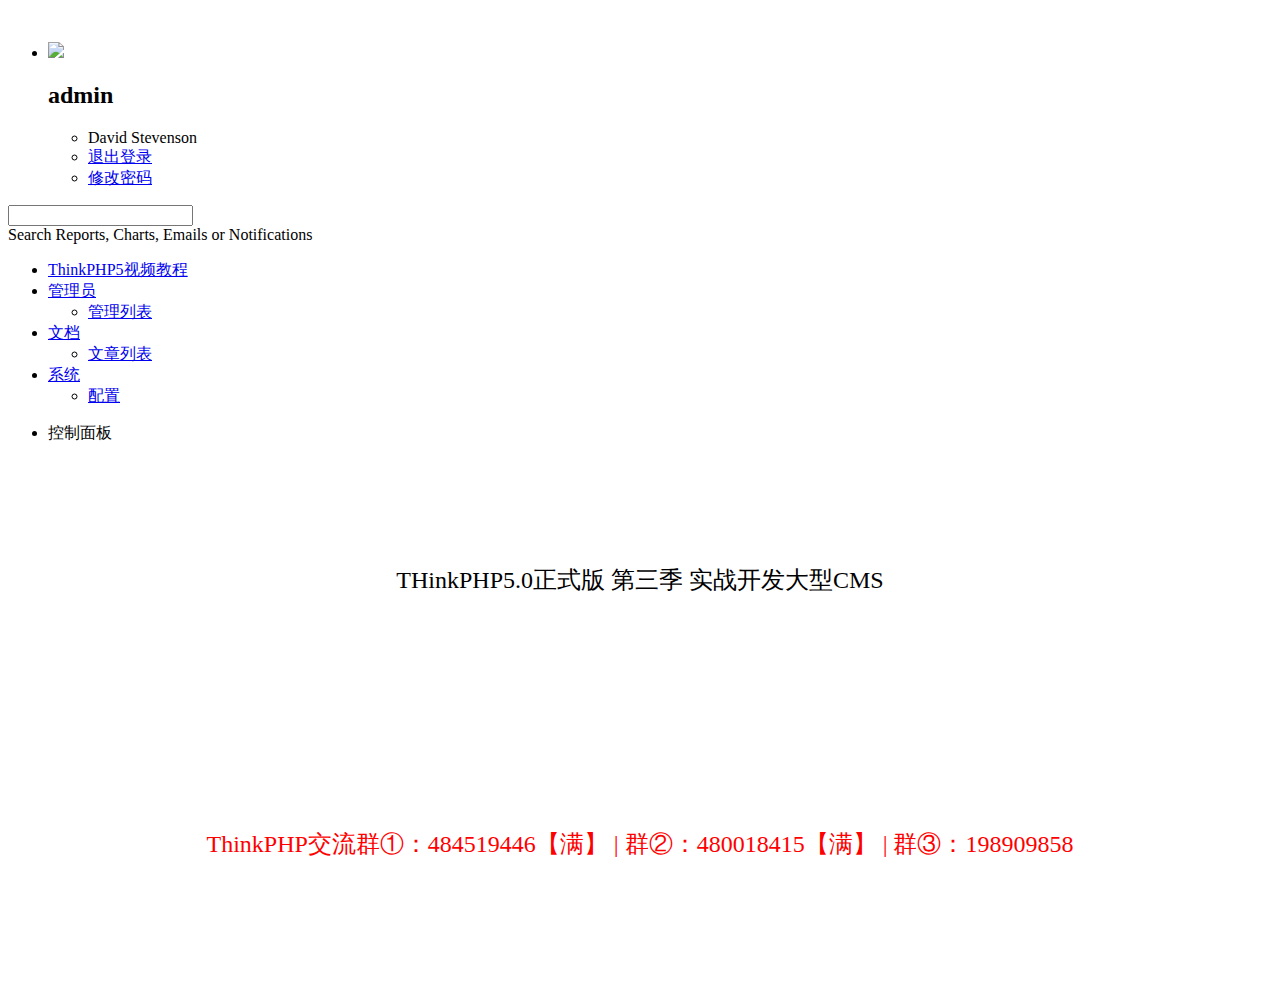
==== application/admin/view/index/index.html @ 0c551512 "add admin view" ====
<!DOCTYPE html>
<html><head>
	    <meta charset="utf-8">
    <title>ThinkPHP</title>

    <meta name="description" content="Dashboard">
    <meta name="viewport" content="width=device-width, initial-scale=1.0">
    <meta http-equiv="X-UA-Compatible" content="IE=edge">
    <meta http-equiv="Content-Type" content="text/html; charset=UTF-8">
    <!--Basic Styles-->
    <link href="style/bootstrap.css" rel="stylesheet">
    <link href="style/font-awesome.css" rel="stylesheet">
    <link href="style/weather-icons.css" rel="stylesheet">

    <!--Beyond styles-->
    <link id="beyond-link" href="style/beyond.css" rel="stylesheet" type="text/css">
    <link href="style/demo.css" rel="stylesheet">
    <link href="style/typicons.css" rel="stylesheet">
    <link href="style/animate.css" rel="stylesheet">
    
</head>
<body>
	<!-- 头部 -->
	<div class="navbar">
    <div class="navbar-inner">
        <div class="navbar-container">
            <!-- Navbar Barnd -->
            <div class="navbar-header pull-left">
                <a href="#" class="navbar-brand">
                    <small>
                            <img src="images/logo.png" alt="">
                        </small>
                </a>
            </div>
            <!-- /Navbar Barnd -->
            <!-- Sidebar Collapse -->
            <div class="sidebar-collapse" id="sidebar-collapse">
                <i class="collapse-icon fa fa-bars"></i>
            </div>
            <!-- /Sidebar Collapse -->
            <!-- Account Area and Settings -->
            <div class="navbar-header pull-right">
                <div class="navbar-account">
                    <ul class="account-area">
                        <li>
                            <a class="login-area dropdown-toggle" data-toggle="dropdown">
                                <div class="avatar" title="View your public profile">
                                    <img src="images/adam-jansen.jpg">
                                </div>
                                <section>
                                    <h2><span class="profile"><span>admin</span></span></h2>
                                </section>
                            </a>
                            <!--Login Area Dropdown-->
                            <ul class="pull-right dropdown-menu dropdown-arrow dropdown-login-area">
                                <li class="username"><a>David Stevenson</a></li>
                                <li class="dropdown-footer">
                                    <a href="/admin/user/logout.html">
                                            退出登录
                                        </a>
                                </li>
                                <li class="dropdown-footer">
                                    <a href="/admin/user/changePwd.html">
                                            修改密码
                                        </a>
                                </li>
                            </ul>
                            <!--/Login Area Dropdown-->
                        </li>
                        <!-- /Account Area -->
                        <!--Note: notice that setting div must start right after account area list.
                            no space must be between these elements-->
                        <!-- Settings -->
                    </ul>
                </div>
            </div>
            <!-- /Account Area and Settings -->
        </div>
    </div>
</div>

	<!-- /头部 -->
	
	<div class="main-container container-fluid">
		<div class="page-container">
			            <!-- Page Sidebar -->
            <div class="page-sidebar" id="sidebar">
                <!-- Page Sidebar Header-->
                <div class="sidebar-header-wrapper">
                    <input class="searchinput" type="text">
                    <i class="searchicon fa fa-search"></i>
                    <div class="searchhelper">Search Reports, Charts, Emails or Notifications</div>
                </div>
                <!-- /Page Sidebar Header -->
                <!-- Sidebar Menu -->
                <ul class="nav sidebar-menu">
                    <!--Dashboard-->
                    <li>
                        <a href="http://www.chuanke.com/s2260700.html" target="_blank" class="menu-dropdown">
                            <i class="menu-icon fa fa-user"></i>
                            <span class="menu-text">ThinkPHP5视频教程</span>
                            <i class="menu-expand"></i>
                        </a>                            
                    </li> 
                    <li>
                        <a href="#" class="menu-dropdown">
                            <i class="menu-icon fa fa-user"></i>
                            <span class="menu-text">管理员</span>
                            <i class="menu-expand"></i>
                        </a>
                        <ul class="submenu">
                            <li>
                                <a href="/admin/document/index.html">
                                    <span class="menu-text">
                                        管理列表                                    </span>
                                    <i class="menu-expand"></i>
                                </a>
                            </li>
                        </ul>                            
                    </li> 

                    <li>
                        <a href="#" class="menu-dropdown">
                            <i class="menu-icon fa fa-file-text"></i>
                            <span class="menu-text">文档</span>
                            <i class="menu-expand"></i>
                        </a>
                        <ul class="submenu">
                            <li>
                                <a href="/admin/document/index.html">
                                    <span class="menu-text">
                                        文章列表                                    </span>
                                    <i class="menu-expand"></i>
                                </a>
                            </li>
                        </ul>                            
                    </li> 

                    <li>
                        <a href="#" class="menu-dropdown">
                            <i class="menu-icon fa fa-gear"></i>
                            <span class="menu-text">系统</span>
                            <i class="menu-expand"></i>
                        </a>
                        <ul class="submenu">
                            <li>
                                <a href="/admin/document/index.html">
                                    <span class="menu-text">
                                        配置                                   </span>
                                    <i class="menu-expand"></i>
                                </a>
                            </li>
                        </ul>                            
                    </li>                        
                    
                                           
                    
                </ul>
                <!-- /Sidebar Menu -->
            </div>
            <!-- /Page Sidebar -->
            <!-- Page Content -->
            <div class="page-content">
                <!-- Page Breadcrumb -->
                <div class="page-breadcrumbs">
                    <ul class="breadcrumb">
                                        <li class="active">控制面板</li>
                                        </ul>
                </div>
                <!-- /Page Breadcrumb -->

                <!-- Page Body -->
                <div class="page-body">
                    
				<div style="text-align:center; line-height:1000%; font-size:24px;">
                THinkPHP5.0正式版 第三季 实战开发大型CMS<br>
                <p style="color:#f00;">ThinkPHP交流群①：484519446【满】 | 群②：480018415【满】  | 群③：198909858</p></div>
                </div>
                

                </div>
                <!-- /Page Body -->
            </div>
            <!-- /Page Content -->
		</div>	
	</div>

	    <!--Basic Scripts-->
    <script src="style/jquery_002.js"></script>
    <script src="style/bootstrap.js"></script>
    <script src="style/jquery.js"></script>
    <!--Beyond Scripts-->
    <script src="style/beyond.js"></script>
    


</body></html>
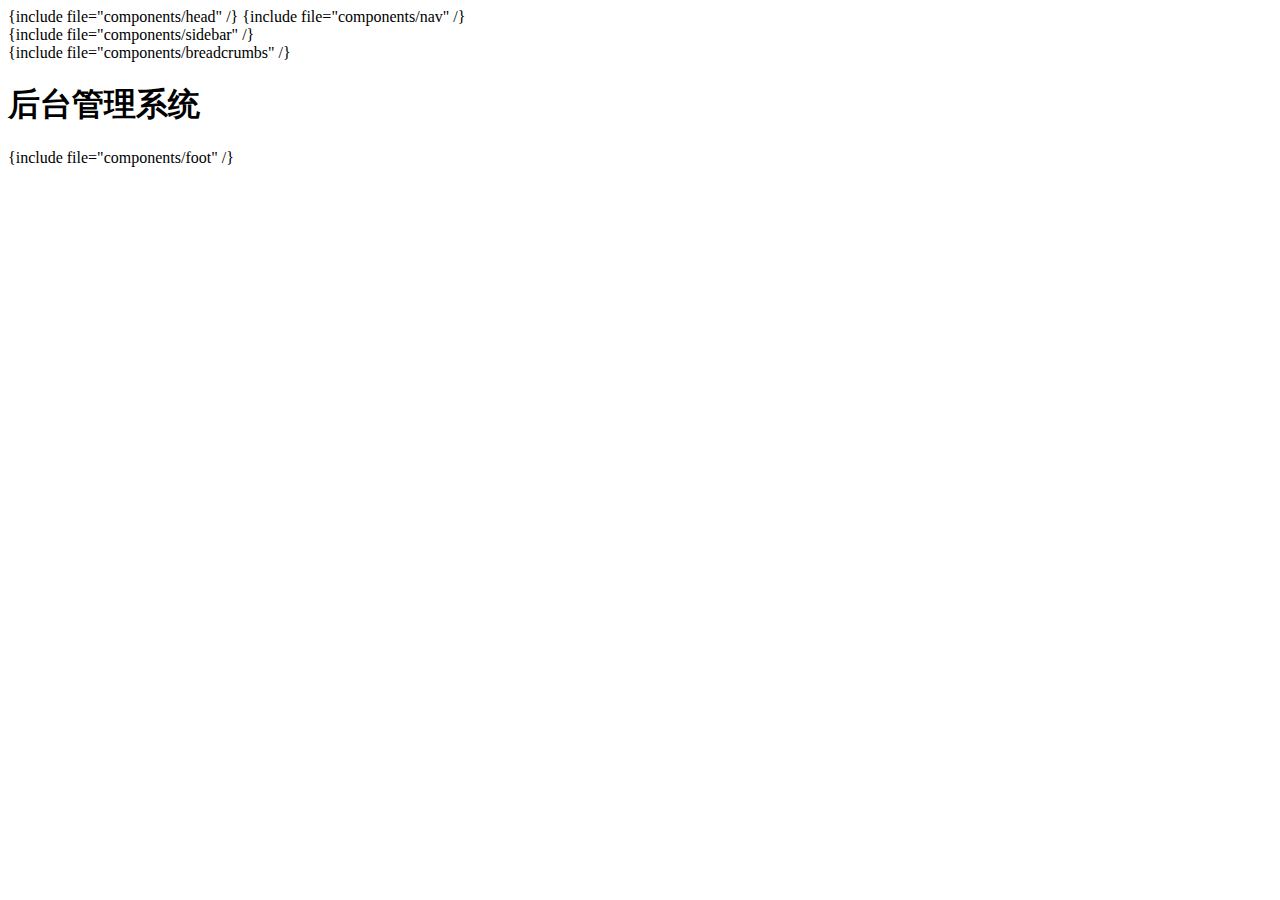
==== commit f7bf5bca: "页面间跳转" ====
--- a/application/admin/view/index/index.html
+++ b/application/admin/view/index/index.html
@@ -1,197 +1,30 @@
 <!DOCTYPE html>
-<html><head>
-	    <meta charset="utf-8">
-    <title>ThinkPHP</title>
+<html>
 
-    <meta name="description" content="Dashboard">
-    <meta name="viewport" content="width=device-width, initial-scale=1.0">
-    <meta http-equiv="X-UA-Compatible" content="IE=edge">
-    <meta http-equiv="Content-Type" content="text/html; charset=UTF-8">
-    <!--Basic Styles-->
-    <link href="style/bootstrap.css" rel="stylesheet">
-    <link href="style/font-awesome.css" rel="stylesheet">
-    <link href="style/weather-icons.css" rel="stylesheet">
+{include file="components/head" /}
 
-    <!--Beyond styles-->
-    <link id="beyond-link" href="style/beyond.css" rel="stylesheet" type="text/css">
-    <link href="style/demo.css" rel="stylesheet">
-    <link href="style/typicons.css" rel="stylesheet">
-    <link href="style/animate.css" rel="stylesheet">
-    
-</head>
 <body>
-	<!-- 头部 -->
-	<div class="navbar">
-    <div class="navbar-inner">
-        <div class="navbar-container">
-            <!-- Navbar Barnd -->
-            <div class="navbar-header pull-left">
-                <a href="#" class="navbar-brand">
-                    <small>
-                            <img src="images/logo.png" alt="">
-                        </small>
-                </a>
-            </div>
-            <!-- /Navbar Barnd -->
-            <!-- Sidebar Collapse -->
-            <div class="sidebar-collapse" id="sidebar-collapse">
-                <i class="collapse-icon fa fa-bars"></i>
-            </div>
-            <!-- /Sidebar Collapse -->
-            <!-- Account Area and Settings -->
-            <div class="navbar-header pull-right">
-                <div class="navbar-account">
-                    <ul class="account-area">
-                        <li>
-                            <a class="login-area dropdown-toggle" data-toggle="dropdown">
-                                <div class="avatar" title="View your public profile">
-                                    <img src="images/adam-jansen.jpg">
-                                </div>
-                                <section>
-                                    <h2><span class="profile"><span>admin</span></span></h2>
-                                </section>
-                            </a>
-                            <!--Login Area Dropdown-->
-                            <ul class="pull-right dropdown-menu dropdown-arrow dropdown-login-area">
-                                <li class="username"><a>David Stevenson</a></li>
-                                <li class="dropdown-footer">
-                                    <a href="/admin/user/logout.html">
-                                            退出登录
-                                        </a>
-                                </li>
-                                <li class="dropdown-footer">
-                                    <a href="/admin/user/changePwd.html">
-                                            修改密码
-                                        </a>
-                                </li>
-                            </ul>
-                            <!--/Login Area Dropdown-->
-                        </li>
-                        <!-- /Account Area -->
-                        <!--Note: notice that setting div must start right after account area list.
-                            no space must be between these elements-->
-                        <!-- Settings -->
-                    </ul>
+    {include file="components/nav" /}
+
+    <div class="main-container container-fluid">
+        <div class="page-container">
+
+            {include file="components/sidebar" /}
+
+            <!-- Page Content -->
+            <div class="page-content">
+                {include file="components/breadcrumbs" /}
+                <!-- Page Body -->
+                <div class="page-body">
+                    <h1>后台管理系统</h1>
                 </div>
             </div>
-            <!-- /Account Area and Settings -->
+            <!-- /Page Body -->
         </div>
+        <!-- /Page Content -->
     </div>
-</div>
 
-	<!-- /头部 -->
-	
-	<div class="main-container container-fluid">
-		<div class="page-container">
-			            <!-- Page Sidebar -->
-            <div class="page-sidebar" id="sidebar">
-                <!-- Page Sidebar Header-->
-                <div class="sidebar-header-wrapper">
-                    <input class="searchinput" type="text">
-                    <i class="searchicon fa fa-search"></i>
-                    <div class="searchhelper">Search Reports, Charts, Emails or Notifications</div>
-                </div>
-                <!-- /Page Sidebar Header -->
-                <!-- Sidebar Menu -->
-                <ul class="nav sidebar-menu">
-                    <!--Dashboard-->
-                    <li>
-                        <a href="http://www.chuanke.com/s2260700.html" target="_blank" class="menu-dropdown">
-                            <i class="menu-icon fa fa-user"></i>
-                            <span class="menu-text">ThinkPHP5视频教程</span>
-                            <i class="menu-expand"></i>
-                        </a>                            
-                    </li> 
-                    <li>
-                        <a href="#" class="menu-dropdown">
-                            <i class="menu-icon fa fa-user"></i>
-                            <span class="menu-text">管理员</span>
-                            <i class="menu-expand"></i>
-                        </a>
-                        <ul class="submenu">
-                            <li>
-                                <a href="/admin/document/index.html">
-                                    <span class="menu-text">
-                                        管理列表                                    </span>
-                                    <i class="menu-expand"></i>
-                                </a>
-                            </li>
-                        </ul>                            
-                    </li> 
+    {include file="components/foot" /}
+</body>
 
-                    <li>
-                        <a href="#" class="menu-dropdown">
-                            <i class="menu-icon fa fa-file-text"></i>
-                            <span class="menu-text">文档</span>
-                            <i class="menu-expand"></i>
-                        </a>
-                        <ul class="submenu">
-                            <li>
-                                <a href="/admin/document/index.html">
-                                    <span class="menu-text">
-                                        文章列表                                    </span>
-                                    <i class="menu-expand"></i>
-                                </a>
-                            </li>
-                        </ul>                            
-                    </li> 
-
-                    <li>
-                        <a href="#" class="menu-dropdown">
-                            <i class="menu-icon fa fa-gear"></i>
-                            <span class="menu-text">系统</span>
-                            <i class="menu-expand"></i>
-                        </a>
-                        <ul class="submenu">
-                            <li>
-                                <a href="/admin/document/index.html">
-                                    <span class="menu-text">
-                                        配置                                   </span>
-                                    <i class="menu-expand"></i>
-                                </a>
-                            </li>
-                        </ul>                            
-                    </li>                        
-                    
-                                           
-                    
-                </ul>
-                <!-- /Sidebar Menu -->
-            </div>
-            <!-- /Page Sidebar -->
-            <!-- Page Content -->
-            <div class="page-content">
-                <!-- Page Breadcrumb -->
-                <div class="page-breadcrumbs">
-                    <ul class="breadcrumb">
-                                        <li class="active">控制面板</li>
-                                        </ul>
-                </div>
-                <!-- /Page Breadcrumb -->
-
-                <!-- Page Body -->
-                <div class="page-body">
-                    
-				<div style="text-align:center; line-height:1000%; font-size:24px;">
-                THinkPHP5.0正式版 第三季 实战开发大型CMS<br>
-                <p style="color:#f00;">ThinkPHP交流群①：484519446【满】 | 群②：480018415【满】  | 群③：198909858</p></div>
-                </div>
-                
-
-                </div>
-                <!-- /Page Body -->
-            </div>
-            <!-- /Page Content -->
-		</div>	
-	</div>
-
-	    <!--Basic Scripts-->
-    <script src="style/jquery_002.js"></script>
-    <script src="style/bootstrap.js"></script>
-    <script src="style/jquery.js"></script>
-    <!--Beyond Scripts-->
-    <script src="style/beyond.js"></script>
-    
-
-
-</body></html>+</html>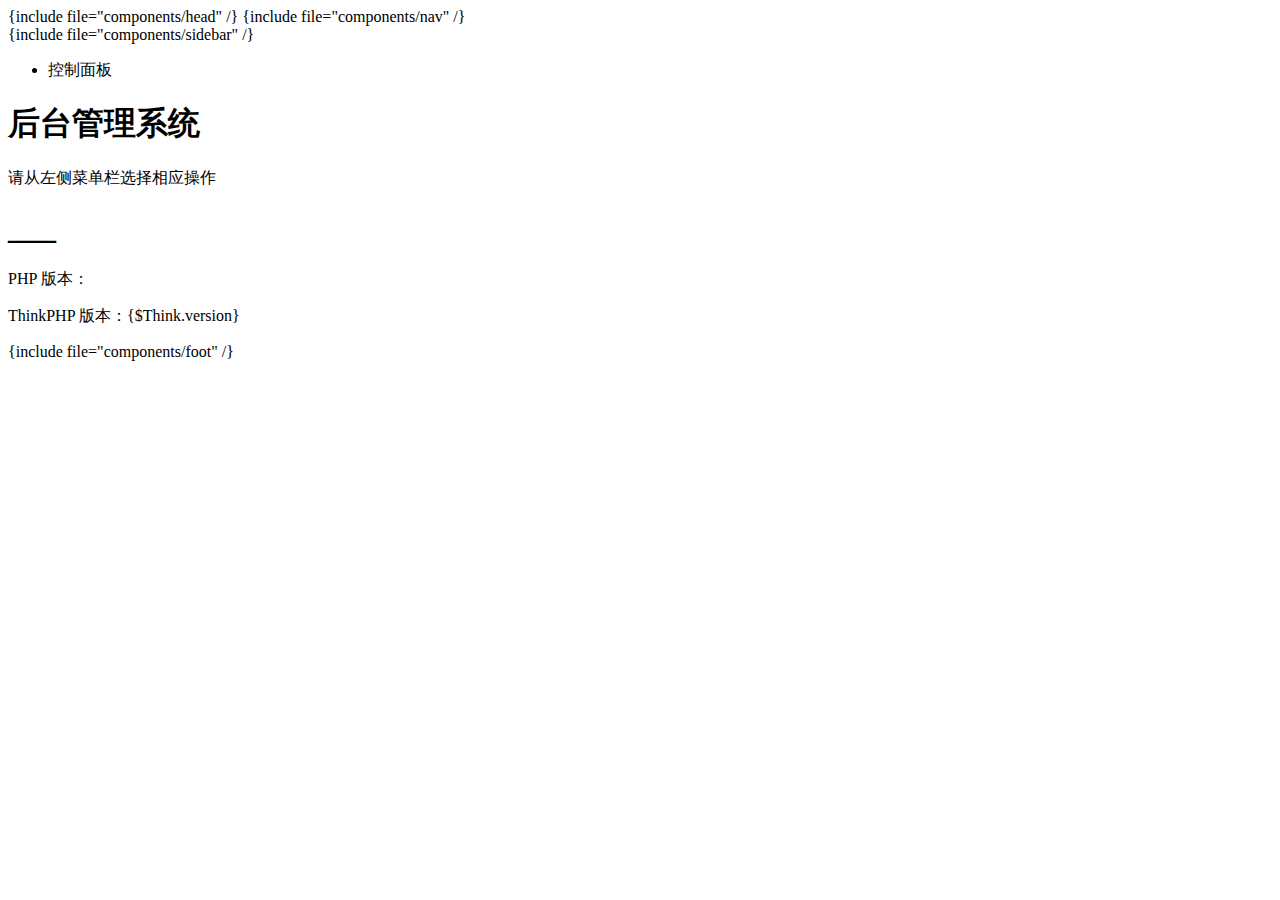
==== commit 5588f1f4: "index" ====
--- a/application/admin/view/index/index.html
+++ b/application/admin/view/index/index.html
@@ -13,10 +13,21 @@
 
             <!-- Page Content -->
             <div class="page-content">
-                {include file="components/breadcrumbs" /}
+                <!-- Page Breadcrumb -->
+                <div class="page-breadcrumbs">
+                    <ul class="breadcrumb">
+                        <li class="active">控制面板</li>
+                    </ul>
+                </div>
+                <!-- /Page Breadcrumb -->
                 <!-- Page Body -->
                 <div class="page-body">
                     <h1>后台管理系统</h1>
+                    <p>请从左侧菜单栏选择相应操作</p>
+                    <h1>___</h1>
+                    <p>PHP 版本：<?php echo PHP_VERSION;?></p>
+                    <p>ThinkPHP 版本：{$Think.version}</p>
+                    
                 </div>
             </div>
             <!-- /Page Body -->
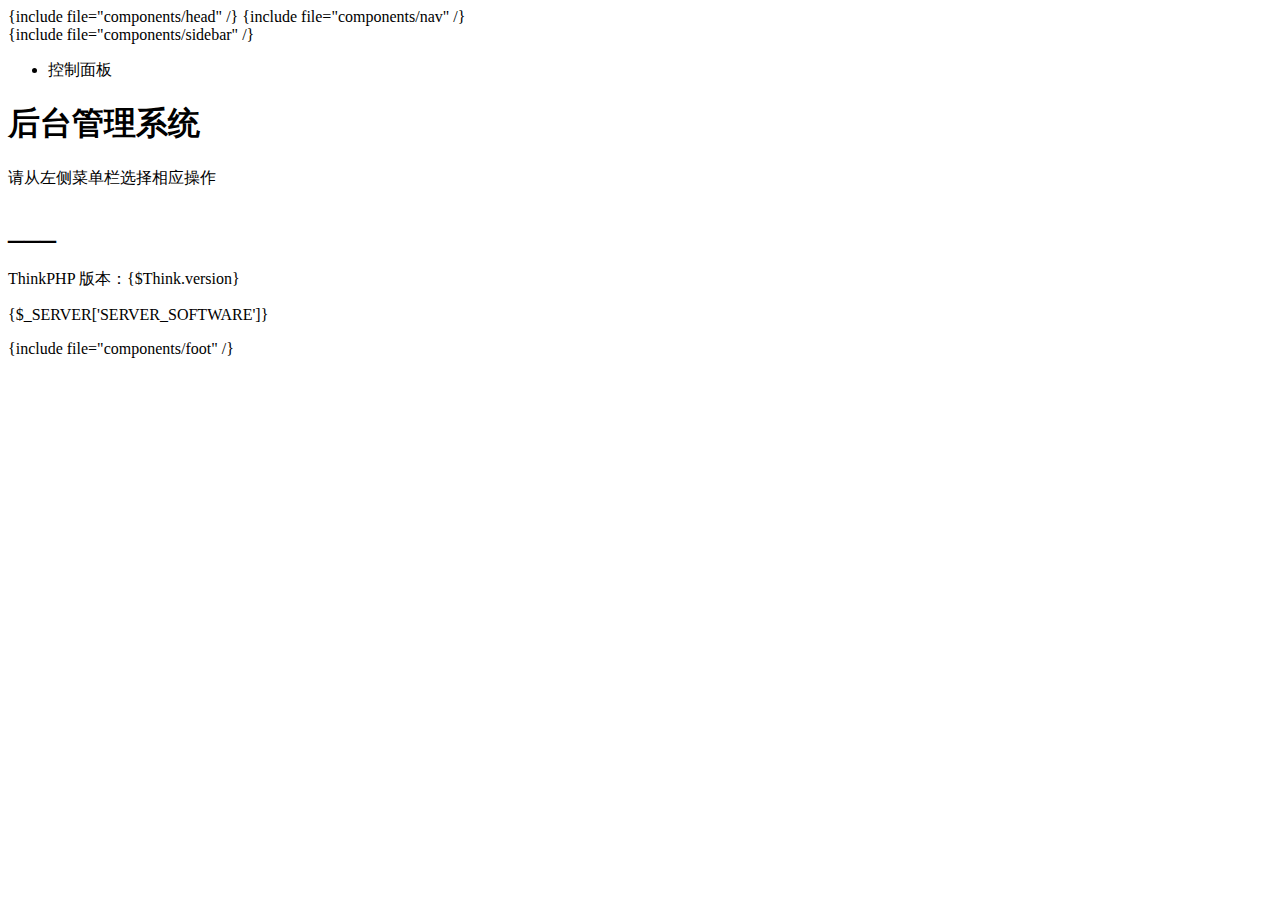
==== commit 4ce55355: "sql" ====
--- a/application/admin/view/index/index.html
+++ b/application/admin/view/index/index.html
@@ -25,9 +25,8 @@
                     <h1>后台管理系统</h1>
                     <p>请从左侧菜单栏选择相应操作</p>
                     <h1>___</h1>
-                    <p>PHP 版本：<?php echo PHP_VERSION;?></p>
                     <p>ThinkPHP 版本：{$Think.version}</p>
-                    
+                    <p>{$_SERVER['SERVER_SOFTWARE']}</p>
                 </div>
             </div>
             <!-- /Page Body -->
